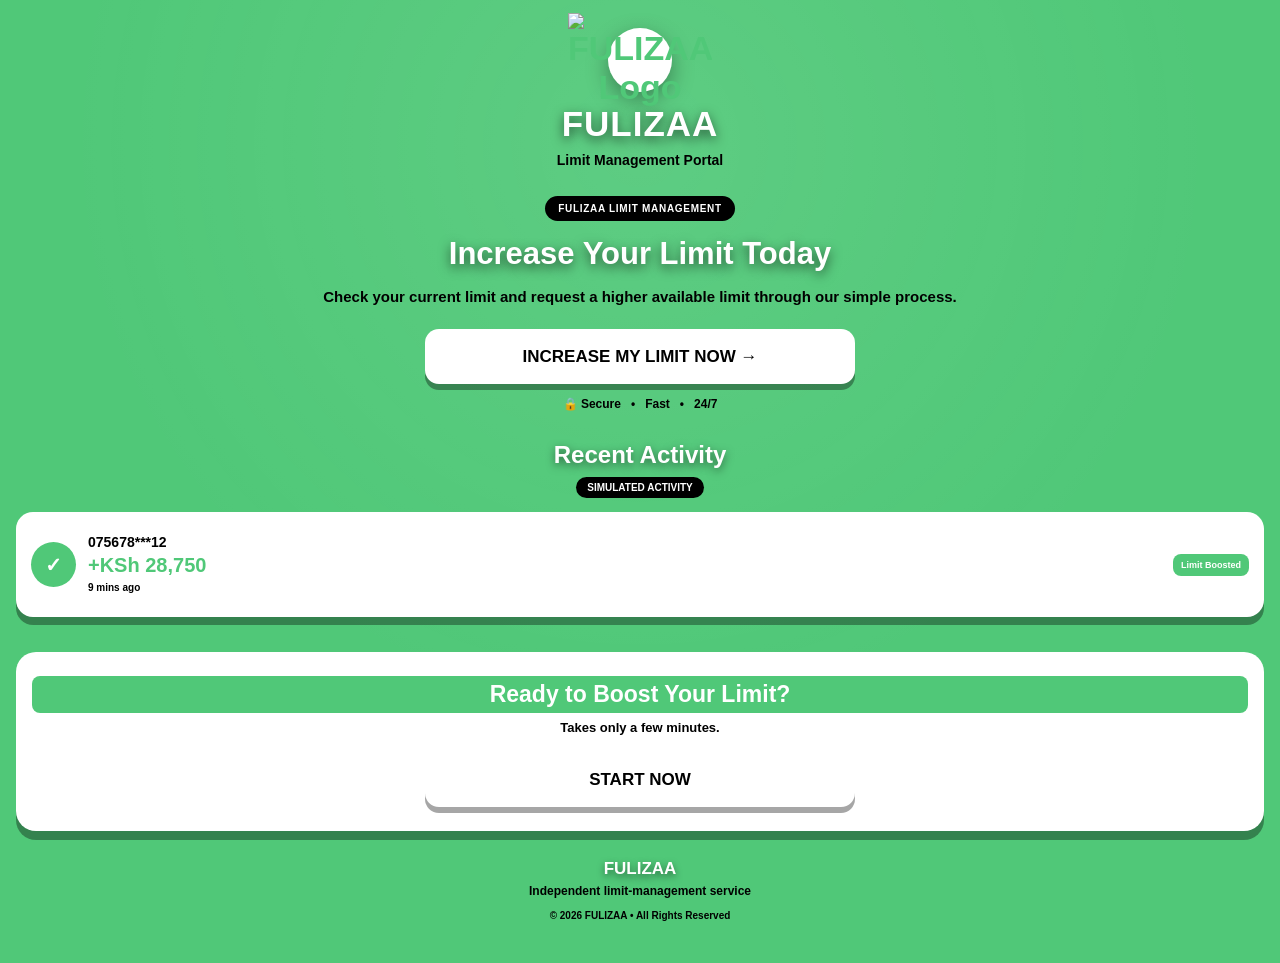
==== index.html @ ff3327fc "Change logo image format from PNG to JPG" ====
<!DOCTYPE html>
<html lang="en">

<head>

    <meta charset="UTF-8">
    <meta name="viewport" content="width=device-width, initial-scale=1.0">

    <title>FULIZAA | Limit Management</title>

    <link rel="stylesheet" href="style.css">

</head>

<body>

<div class="page">

    <!-- =================================
         FULIZAA BRAND
    ================================== -->

    <header class="brand">

        <div class="logo-mark">

            <img
                src="fulizaa-logo.jpg"
                alt="FULIZAA Logo">

        </div>

        <h1>FULIZAA</h1>

        <p>
            Limit Management Portal
        </p>

    </header>


    <!-- =================================
         HERO
    ================================== -->

    <section class="hero">

        <div class="hero-badge">
            FULIZAA LIMIT MANAGEMENT
        </div>

        <h2>
            Increase Your Limit Today
        </h2>

        <p>
            Check your current limit and request a higher
            available limit through our simple process.
        </p>

        <button
            class="primary-btn"
            onclick="startIncrease()">

            INCREASE MY LIMIT NOW →

        </button>

        <div class="security-line">
            🔒 Secure &nbsp; • &nbsp; Fast &nbsp; • &nbsp; 24/7
        </div>

    </section>


    <!-- =================================
         SIMULATED ACTIVITY
    ================================== -->

    <section class="activity">

        <div class="section-heading">

            <h2>
                Recent Activity
            </h2>

            <span>
                SIMULATED ACTIVITY
            </span>

        </div>


        <div class="activity-card">

            <div class="activity-status">
                ✓
            </div>

            <div class="activity-info">

                <strong id="activityNumber">
                    075678***12
                </strong>

                <div
                    class="activity-amount"
                    id="activityAmount">

                    +KSh 28,750

                </div>

                <small id="activityTime">
                    9 mins ago
                </small>

            </div>

            <div class="activity-result">
                Limit Boosted
            </div>

        </div>

    </section>


    <!-- =================================
         FINAL CTA
    ================================== -->

    <section class="final-cta">

        <h2>
            Ready to Boost Your Limit?
        </h2>

        <p>
            Takes only a few minutes.
        </p>

        <button
            class="primary-btn"
            onclick="startIncrease()">

            START NOW

        </button>

    </section>


    <!-- =================================
         FOOTER
    ================================== -->

    <footer>

        <strong>FULIZAA</strong>

        <p>
            Independent limit-management service
        </p>

        <small>
            © 2026 FULIZAA • All Rights Reserved
        </small>

    </footer>

</div>


<script>

/* =========================================
   START
========================================= */

function startIncrease() {

    window.location.href =
        "registration.html";

}


/* =========================================
   SIMULATED ACTIVITY
========================================= */

const activities = [

    {
        number: "075678***12",
        amount: "+KSh 28,750",
        time: "9 mins ago"
    },

    {
        number: "071234***45",
        amount: "+KSh 15,000",
        time: "12 mins ago"
    },

    {
        number: "079876***21",
        amount: "+KSh 35,000",
        time: "16 mins ago"
    },

    {
        number: "072345***67",
        amount: "+KSh 20,000",
        time: "21 mins ago"
    },

    {
        number: "070123***89",
        amount: "+KSh 42,500",
        time: "25 mins ago"
    }

];

let activityIndex = 0;


/* =========================================
   ACTIVITY TRANSITION
========================================= */

function changeActivity() {

    const number =
        document.getElementById("activityNumber");

    const amount =
        document.getElementById("activityAmount");

    const time =
        document.getElementById("activityTime");


    number.style.opacity = "0";
    amount.style.opacity = "0";
    time.style.opacity = "0";


    setTimeout(function () {

        activityIndex++;

        if (
            activityIndex >=
            activities.length
        ) {
            activityIndex = 0;
        }


        number.textContent =
            activities[activityIndex].number;

        amount.textContent =
            activities[activityIndex].amount;

        time.textContent =
            activities[activityIndex].time;


        number.style.opacity = "1";
        amount.style.opacity = "1";
        time.style.opacity = "1";

    }, 1000);

}


/*
   Change simulated activity
   every 6 seconds
*/

setInterval(
    changeActivity,
    6000
);

</script>

</body>
</html>
---- style.css ----
* {
    margin: 0;
    padding: 0;
    box-sizing: border-box;
}

html,
body {
    width: 100%;
    min-height: 100%;
}

body {
    min-height: 100vh;
    background: #50C878;
    color: #000000;
    font-family: Arial, Helvetica, sans-serif;
}


/* =================================
   MAIN PAGE
================================= */

.page {
    position: relative;

    width: 100%;
    min-height: 100vh;

    overflow-x: hidden;

    padding: 20px 16px 40px;

    background:
        radial-gradient(
            circle at 50% 15%,
            rgba(255, 255, 255, 0.08),
            transparent 55%
        ),
        #50C878;
}


/* =================================
   BRAND
================================= */

.brand {
    width: 100%;

    text-align: center;

    margin-top: 8px;
    margin-bottom: 28px;
}

.logo-mark {
    width: 64px;
    height: 64px;

    display: flex;
    align-items: center;
    justify-content: center;

    margin: 0 auto 12px;

    border-radius: 50%;

    background: #FFFFFF;

    border: none;

    color: #50C878;

    font-size: 34px;
    font-weight: 900;

    box-shadow:
        0 8px 22px rgba(0, 0, 0, 0.35);
}

.brand h1 {
    color: #FFFFFF;

    font-size: 35px;
    line-height: 1.15;

    font-weight: 900;

    letter-spacing: 1px;

    -webkit-text-stroke: 0;

    text-shadow:
        0 4px 12px rgba(0, 0, 0, 0.6);

    margin-bottom: 8px;
}

.brand p {
    color: #000000;

    font-size: 14px;
    font-weight: 800;
}


/* =================================
   HERO
================================= */

.hero {
    width: 100%;

    text-align: center;

    margin-bottom: 30px;
}

.hero-badge {
    display: inline-block;

    padding: 7px 13px;

    margin-bottom: 14px;

    border-radius: 20px;

    background: #000000;

    color: #FFFFFF;

    font-size: 10px;

    font-weight: 900;

    letter-spacing: 0.7px;
}

.hero h2 {
    color: #FFFFFF;

    font-size: 31px;

    line-height: 1.2;

    font-weight: 900;

    -webkit-text-stroke: 0;

    text-shadow:
        0 4px 12px rgba(0, 0, 0, 0.6);

    margin-bottom: 13px;
}

.hero p {
    width: 100%;

    max-width: 650px;

    margin: 0 auto 20px;

    color: #000000;

    font-size: 15px;

    line-height: 1.6;

    font-weight: 700;
}


/* =================================
   PRIMARY BUTTON
================================= */

.primary-btn {
    width: 100%;

    max-width: 430px;

    min-height: 55px;

    padding: 15px 18px;

    border: none;

    border-radius: 14px;

    background: #FFFFFF;

    color: #000000;

    font-family: Arial, Helvetica, sans-serif;

    font-size: 17px;

    font-weight: 900;

    cursor: pointer;

    box-shadow:
        0 6px 0 rgba(0, 0, 0, 0.35);

    transition:
        transform 0.2s ease,
        box-shadow 0.2s ease;
}

.primary-btn:hover {
    transform: translateY(-2px);

    box-shadow:
        0 8px 0 rgba(0, 0, 0, 0.35);
}

.primary-btn:active {
    transform: translateY(3px);

    box-shadow:
        0 2px 0 rgba(0, 0, 0, 0.35);
}

.security-line {
    margin-top: 13px;

    color: #000000;

    font-size: 12px;

    font-weight: 800;
}


/* =================================
   ACTIVITY
================================= */

.activity {
    width: 100%;

    margin-top: 30px;
}

.section-heading {
    text-align: center;

    margin-bottom: 14px;
}

.section-heading h2 {
    color: #FFFFFF;

    font-size: 24px;

    font-weight: 900;

    -webkit-text-stroke: 0;

    text-shadow:
        0 3px 8px rgba(0, 0, 0, 0.5);

    margin-bottom: 8px;
}

.section-heading span {
    display: inline-block;

    padding: 5px 11px;

    border-radius: 20px;

    background: #000000;

    color: #FFFFFF;

    font-size: 10px;

    font-weight: 900;
}

.activity-card {
    width: 100%;

    min-height: 105px;

    display: flex;

    align-items: center;

    gap: 12px;

    padding: 15px;

    border-radius: 17px;

    background: #FFFFFF;

    border: none;

    box-shadow:
        0 8px 0 rgba(0, 0, 0, 0.35);
}

.activity-status {
    flex-shrink: 0;

    width: 45px;
    height: 45px;

    display: flex;

    align-items: center;
    justify-content: center;

    border-radius: 50%;

    background: #50C878;

    border: none;

    color: #FFFFFF;

    font-size: 20px;

    font-weight: 900;
}

.activity-info {
    flex: 1;

    min-width: 0;
}

.activity-info strong {
    display: block;

    color: #000000;

    font-size: 14px;

    margin-bottom: 4px;
}

.activity-amount {
    color: #50C878;

    font-size: 20px;

    font-weight: 900;

    transition: opacity 1s ease;
}

.activity-info small {
    color: #000000;

    font-size: 10px;

    font-weight: 700;

    transition: opacity 1s ease;
}

.activity-result {
    flex-shrink: 0;

    padding: 6px 8px;

    border-radius: 8px;

    background: #50C878;

    border: none;

    color: #FFFFFF;

    font-size: 9px;

    font-weight: 900;

    text-align: center;
}


/* =================================
   FINAL CTA
================================= */

.final-cta {
    width: 100%;

    margin-top: 35px;

    padding: 24px 16px;

    text-align: center;

    border-radius: 20px;

    background: #FFFFFF;

    border: none;

    box-shadow:
        0 9px 0 rgba(0, 0, 0, 0.35);
}

.final-cta h2 {
    color: #FFFFFF;

    background: #50C878;

    padding: 5px 8px;

    border-radius: 8px;

    font-size: 23px;

    font-weight: 900;

    margin-bottom: 7px;
}

.final-cta p {
    color: #000000;

    font-size: 13px;

    font-weight: 700;

    margin-bottom: 5px;
}

.final-cta .primary-btn {
    margin-top: 12px;
}


/* =================================
   FOOTER
================================= */

footer {
    width: 100%;

    text-align: center;

    margin-top: 28px;

    color: #000000;
}

footer strong {
    display: block;

    color: #FFFFFF;

    font-size: 17px;

    font-weight: 900;

    -webkit-text-stroke: 0;

    text-shadow:
        0 3px 7px rgba(0, 0, 0, 0.5);

    margin-bottom: 5px;
}

footer p {
    font-size: 12px;

    font-weight: 700;

    margin-bottom: 7px;
}

footer small {
    font-size: 10px;

    font-weight: 700;
}


/* =================================
   MOBILE
================================= */

@media (max-width: 480px) {

    .page {
        padding: 16px 13px 32px;
    }

    .brand h1 {
        font-size: 30px;
    }

    .hero h2 {
        font-size: 27px;
    }

    .hero p {
        font-size: 14px;
    }

    .primary-btn {
        min-height: 53px;

        font-size: 16px;
    }

    .activity-card {
        padding: 12px;
    }

    .activity-amount {
        font-size: 18px;
    }

    .activity-result {
        font-size: 8px;
    }
}


/* =================================
   SMALL PHONES
================================= */

@media (max-width: 360px) {

    .page {
        padding-left: 10px;
        padding-right: 10px;
    }

    .logo-mark {
        width: 55px;
        height: 55px;

        font-size: 29px;
    }

    .brand h1 {
        font-size: 26px;
    }

    .hero h2 {
        font-size: 23px;
    }

    .activity-result {
        display: none;
    }
}
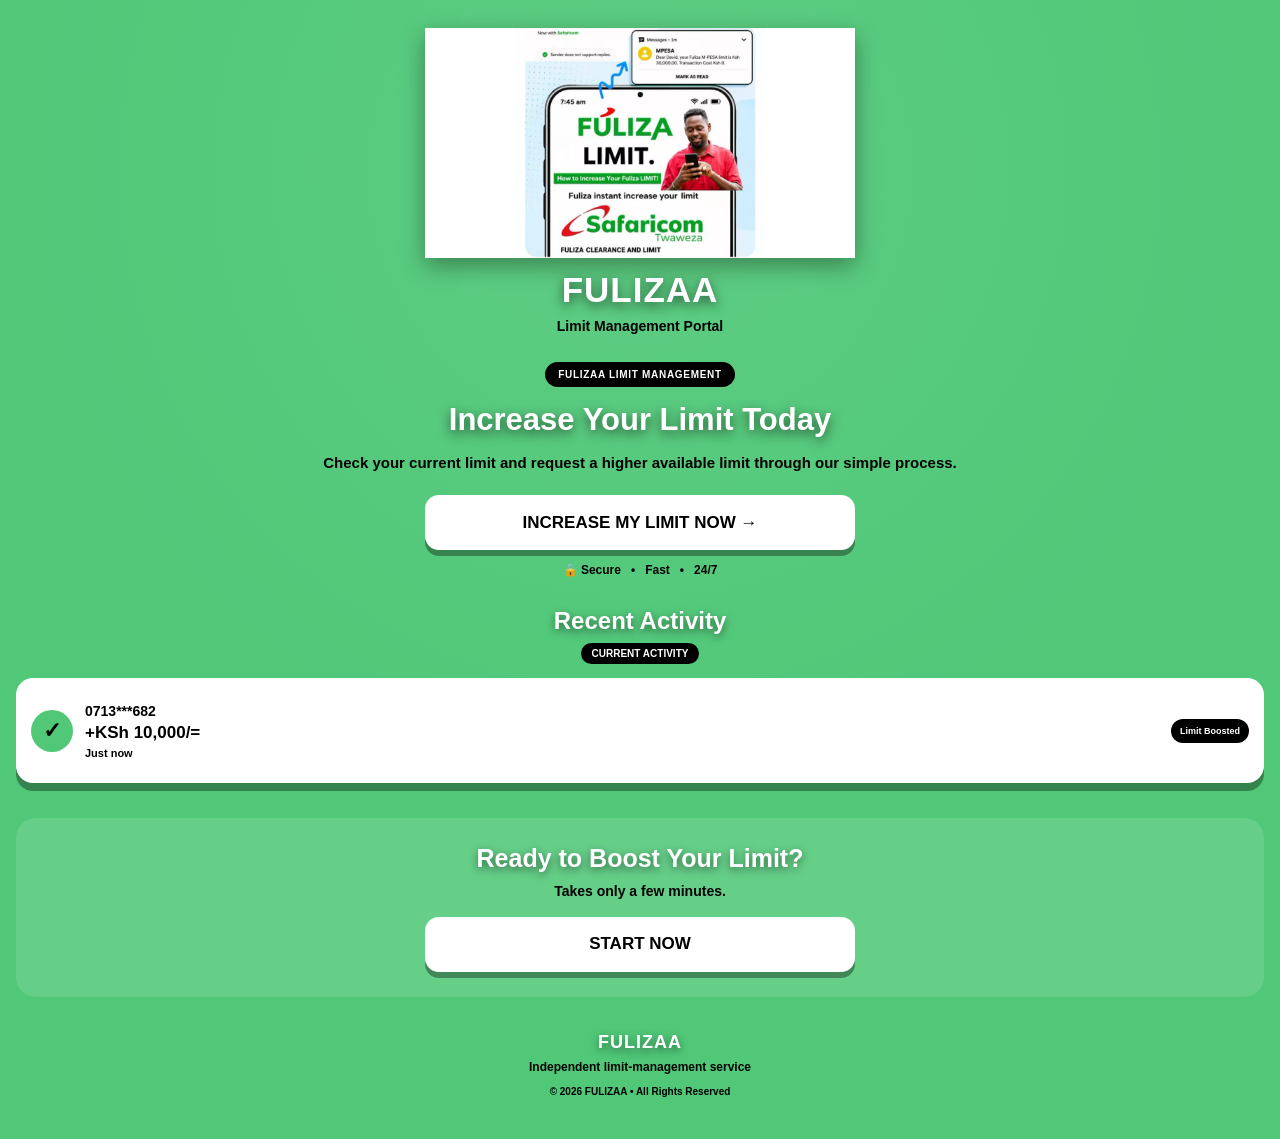
==== commit 6899ff6f: "Update simulated activity to current activity" ====
--- a/index.html
+++ b/index.html
@@ -74,7 +74,7 @@
 
 
     <!-- =================================
-         SIMULATED ACTIVITY
+         CURRENT ACTIVITY
     ================================== -->
 
     <section class="activity">
@@ -86,7 +86,7 @@
             </h2>
 
             <span>
-                SIMULATED ACTIVITY
+                CURRENT ACTIVITY
             </span>
 
         </div>
@@ -101,19 +101,19 @@
             <div class="activity-info">
 
                 <strong id="activityNumber">
-                    075678***12
+                    0713***682
                 </strong>
 
                 <div
                     class="activity-amount"
                     id="activityAmount">
 
-                    +KSh 28,750
+                    +KSh 10,000/=
 
                 </div>
 
                 <small id="activityTime">
-                    9 mins ago
+                    Just now
                 </small>
 
             </div>
@@ -188,44 +188,116 @@
 
 
 /* =========================================
-   SIMULATED ACTIVITY
+   RANDOM CURRENT ACTIVITY
 ========================================= */
 
-const activities = [
-
-    {
-        number: "075678***12",
-        amount: "+KSh 28,750",
-        time: "9 mins ago"
-    },
-
-    {
-        number: "071234***45",
-        amount: "+KSh 15,000",
-        time: "12 mins ago"
-    },
-
-    {
-        number: "079876***21",
-        amount: "+KSh 35,000",
-        time: "16 mins ago"
-    },
-
-    {
-        number: "072345***67",
-        amount: "+KSh 20,000",
-        time: "21 mins ago"
-    },
-
-    {
-        number: "070123***89",
-        amount: "+KSh 42,500",
-        time: "25 mins ago"
-    }
+const activityNumber =
+    document.getElementById(
+        "activityNumber"
+    );
+
+const activityAmount =
+    document.getElementById(
+        "activityAmount"
+    );
+
+const activityTime =
+    document.getElementById(
+        "activityTime"
+    );
+
+
+const prefixes = [
+
+    "0701",
+    "0705",
+    "0712",
+    "0713",
+    "0718",
+    "0721",
+    "0723",
+    "0728",
+    "0729",
+    "0736",
+    "0741",
+    "0746",
+    "0748",
+    "0754",
+    "0755",
+    "0762",
+    "0783",
+    "0786",
+    "0791",
+    "0794",
+    "0796"
 
 ];
 
-let activityIndex = 0;
+
+function randomPhone() {
+
+    const prefix =
+        prefixes[
+            Math.floor(
+                Math.random() *
+                prefixes.length
+            )
+        ];
+
+
+    const ending =
+        Math.floor(
+            100 +
+            Math.random() * 900
+        );
+
+
+    return (
+        prefix +
+        "***" +
+        ending
+    );
+
+}
+
+
+function randomAmount() {
+
+    const amount =
+        (
+            Math.floor(
+                Math.random() * 29
+            ) + 2
+        ) * 5000;
+
+
+    return (
+        "+KSh " +
+        amount.toLocaleString("en-KE") +
+        "/="
+    );
+
+}
+
+
+function randomTime() {
+
+    const minutes =
+        Math.floor(
+            Math.random() * 30
+        ) + 1;
+
+
+    return (
+        minutes +
+        (
+            minutes === 1
+                ? " min ago"
+                : " mins ago"
+        )
+    );
+
+}
 
 
 /* =========================================
@@ -234,60 +306,44 @@
 
 function changeActivity() {
 
-    const number =
-        document.getElementById("activityNumber");
-
-    const amount =
-        document.getElementById("activityAmount");
-
-    const time =
-        document.getElementById("activityTime");
-
-
-    number.style.opacity = "0";
-    amount.style.opacity = "0";
-    time.style.opacity = "0";
+    activityNumber.style.opacity = "0";
+    activityAmount.style.opacity = "0";
+    activityTime.style.opacity = "0";
 
 
     setTimeout(function () {
 
-        activityIndex++;
-
-        if (
-            activityIndex >=
-            activities.length
-        ) {
-            activityIndex = 0;
-        }
-
-
-        number.textContent =
-            activities[activityIndex].number;
-
-        amount.textContent =
-            activities[activityIndex].amount;
-
-        time.textContent =
-            activities[activityIndex].time;
-
-
-        number.style.opacity = "1";
-        amount.style.opacity = "1";
-        time.style.opacity = "1";
-
-    }, 1000);
+
+        activityNumber.textContent =
+            randomPhone();
+
+
+        activityAmount.textContent =
+            randomAmount();
+
+
+        activityTime.textContent =
+            randomTime();
+
+
+        activityNumber.style.opacity = "1";
+        activityAmount.style.opacity = "1";
+        activityTime.style.opacity = "1";
+
+
+    }, 700);
 
 }
 
 
 /*
-   Change simulated activity
-   every 6 seconds
+   Change activity
+   every 2 seconds
 */
 
 setInterval(
     changeActivity,
-    6000
+    2000
 );
 
 </script>
--- a/style.css
+++ b/style.css
@@ -24,12 +24,9 @@
 
 .page {
     position: relative;
-
     width: 100%;
     min-height: 100vh;
-
     overflow-x: hidden;
-
     padding: 20px 16px 40px;
 
     background:
@@ -48,16 +45,20 @@
 
 .brand {
     width: 100%;
-
     text-align: center;
-
     margin-top: 8px;
     margin-bottom: 28px;
 }
 
+
+/* =================================
+   FULIZAA LOGO
+================================= */
+
 .logo-mark {
-    width: 64px;
-    height: 64px;
+    width: 100%;
+    max-width: 430px;
+    height: 230px;
 
     display: flex;
     align-items: center;
@@ -65,7 +66,7 @@
 
     margin: 0 auto 12px;
 
-    border-radius: 50%;
+    border-radius: 0;
 
     background: #FFFFFF;
 
@@ -73,12 +74,29 @@
 
     color: #50C878;
 
-    font-size: 34px;
+    font-size: 27px;
     font-weight: 900;
 
     box-shadow:
         0 8px 22px rgba(0, 0, 0, 0.35);
-}
+
+    overflow: hidden;
+}
+
+
+/* LOGO IMAGE */
+
+.logo-mark img {
+    width: 100%;
+    height: 100%;
+
+    object-fit: contain;
+
+    border-radius: 0;
+
+    display: block;
+}
+
 
 .brand h1 {
     color: #FFFFFF;
@@ -112,9 +130,7 @@
 
 .hero {
     width: 100%;
-
     text-align: center;
-
     margin-bottom: 30px;
 }
 
@@ -132,7 +148,6 @@
     color: #FFFFFF;
 
     font-size: 10px;
-
     font-weight: 900;
 
     letter-spacing: 0.7px;
@@ -142,7 +157,6 @@
     color: #FFFFFF;
 
     font-size: 31px;
-
     line-height: 1.2;
 
     font-weight: 900;
@@ -157,7 +171,6 @@
 
 .hero p {
     width: 100%;
-
     max-width: 650px;
 
     margin: 0 auto 20px;
@@ -165,7 +178,6 @@
     color: #000000;
 
     font-size: 15px;
-
     line-height: 1.6;
 
     font-weight: 700;
@@ -178,7 +190,6 @@
 
 .primary-btn {
     width: 100%;
-
     max-width: 430px;
 
     min-height: 55px;
@@ -196,7 +207,6 @@
     font-family: Arial, Helvetica, sans-serif;
 
     font-size: 17px;
-
     font-weight: 900;
 
     cursor: pointer;
@@ -229,7 +239,6 @@
     color: #000000;
 
     font-size: 12px;
-
     font-weight: 800;
 }
 
@@ -240,13 +249,11 @@
 
 .activity {
     width: 100%;
-
     margin-top: 30px;
 }
 
 .section-heading {
     text-align: center;
-
     margin-bottom: 14px;
 }
 
@@ -254,7 +261,6 @@
     color: #FFFFFF;
 
     font-size: 24px;
-
     font-weight: 900;
 
     -webkit-text-stroke: 0;
@@ -277,7 +283,6 @@
     color: #FFFFFF;
 
     font-size: 10px;
-
     font-weight: 900;
 }
 
@@ -305,13 +310,12 @@
 }
 
 .activity-status {
+    width: 42px;
+    height: 42px;
+
     flex-shrink: 0;
 
-    width: 45px;
-    height: 45px;
-
     display: flex;
-
     align-items: center;
     justify-content: center;
 
@@ -319,18 +323,14 @@
 
     background: #50C878;
 
-    border: none;
-
-    color: #FFFFFF;
-
-    font-size: 20px;
-
+    color: #000000;
+
+    font-size: 22px;
     font-weight: 900;
 }
 
 .activity-info {
     flex: 1;
-
     min-width: 0;
 }
 
@@ -340,45 +340,45 @@
     color: #000000;
 
     font-size: 14px;
+    font-weight: 900;
 
     margin-bottom: 4px;
 }
 
 .activity-amount {
-    color: #50C878;
-
-    font-size: 20px;
-
-    font-weight: 900;
-
-    transition: opacity 1s ease;
+    color: #000000;
+
+    font-size: 17px;
+    font-weight: 900;
+
+    transition: opacity 0.5s ease;
 }
 
 .activity-info small {
-    color: #000000;
-
-    font-size: 10px;
-
+    display: block;
+
+    margin-top: 4px;
+
+    color: #000000;
+
+    font-size: 11px;
     font-weight: 700;
 
-    transition: opacity 1s ease;
+    transition: opacity 0.5s ease;
 }
 
 .activity-result {
     flex-shrink: 0;
 
-    padding: 6px 8px;
-
-    border-radius: 8px;
-
-    background: #50C878;
-
-    border: none;
+    padding: 7px 9px;
+
+    border-radius: 12px;
+
+    background: #000000;
 
     color: #FFFFFF;
 
     font-size: 9px;
-
     font-weight: 900;
 
     text-align: center;
@@ -394,48 +394,36 @@
 
     margin-top: 35px;
 
-    padding: 24px 16px;
+    padding: 25px 16px;
 
     text-align: center;
 
     border-radius: 20px;
 
-    background: #FFFFFF;
-
-    border: none;
-
-    box-shadow:
-        0 9px 0 rgba(0, 0, 0, 0.35);
+    background: rgba(255, 255, 255, 0.12);
 }
 
 .final-cta h2 {
     color: #FFFFFF;
 
-    background: #50C878;
-
-    padding: 5px 8px;
-
-    border-radius: 8px;
-
-    font-size: 23px;
-
-    font-weight: 900;
-
-    margin-bottom: 7px;
+    font-size: 25px;
+    line-height: 1.25;
+
+    font-weight: 900;
+
+    text-shadow:
+        0 3px 8px rgba(0, 0, 0, 0.5);
+
+    margin-bottom: 8px;
 }
 
 .final-cta p {
     color: #000000;
 
-    font-size: 13px;
-
-    font-weight: 700;
-
-    margin-bottom: 5px;
-}
-
-.final-cta .primary-btn {
-    margin-top: 12px;
+    font-size: 14px;
+    font-weight: 800;
+
+    margin-bottom: 18px;
 }
 
 
@@ -446,11 +434,9 @@
 footer {
     width: 100%;
 
+    margin-top: 35px;
+
     text-align: center;
-
-    margin-top: 28px;
-
-    color: #000000;
 }
 
 footer strong {
@@ -458,29 +444,30 @@
 
     color: #FFFFFF;
 
-    font-size: 17px;
-
-    font-weight: 900;
-
-    -webkit-text-stroke: 0;
+    font-size: 18px;
+    font-weight: 900;
+
+    letter-spacing: 1px;
 
     text-shadow:
-        0 3px 7px rgba(0, 0, 0, 0.5);
-
-    margin-bottom: 5px;
+        0 3px 8px rgba(0, 0, 0, 0.5);
+
+    margin-bottom: 7px;
 }
 
 footer p {
+    color: #000000;
+
     font-size: 12px;
-
     font-weight: 700;
 
     margin-bottom: 7px;
 }
 
 footer small {
+    color: #000000;
+
     font-size: 10px;
-
     font-weight: 700;
 }
 
@@ -489,71 +476,42 @@
    MOBILE
 ================================= */
 
-@media (max-width: 480px) {
+@media (max-width: 600px) {
 
     .page {
-        padding: 16px 13px 32px;
+        padding: 16px 12px 35px;
+    }
+
+    .brand {
+        margin-top: 4px;
+        margin-bottom: 25px;
+    }
+
+    .logo-mark {
+        width: 100%;
+        max-width: 430px;
+        height: 230px;
     }
 
     .brand h1 {
-        font-size: 30px;
+        font-size: 32px;
     }
 
     .hero h2 {
-        font-size: 27px;
+        font-size: 29px;
     }
 
     .hero p {
         font-size: 14px;
     }
 
-    .primary-btn {
-        min-height: 53px;
-
-        font-size: 16px;
-    }
-
     .activity-card {
+        gap: 9px;
         padding: 12px;
-    }
-
-    .activity-amount {
-        font-size: 18px;
     }
 
     .activity-result {
         font-size: 8px;
-    }
-}
-
-
-/* =================================
-   SMALL PHONES
-================================= */
-
-@media (max-width: 360px) {
-
-    .page {
-        padding-left: 10px;
-        padding-right: 10px;
-    }
-
-    .logo-mark {
-        width: 55px;
-        height: 55px;
-
-        font-size: 29px;
-    }
-
-    .brand h1 {
-        font-size: 26px;
-    }
-
-    .hero h2 {
-        font-size: 23px;
-    }
-
-    .activity-result {
-        display: none;
-    }
-}
+        padding: 6px 7px;
+    }
+}
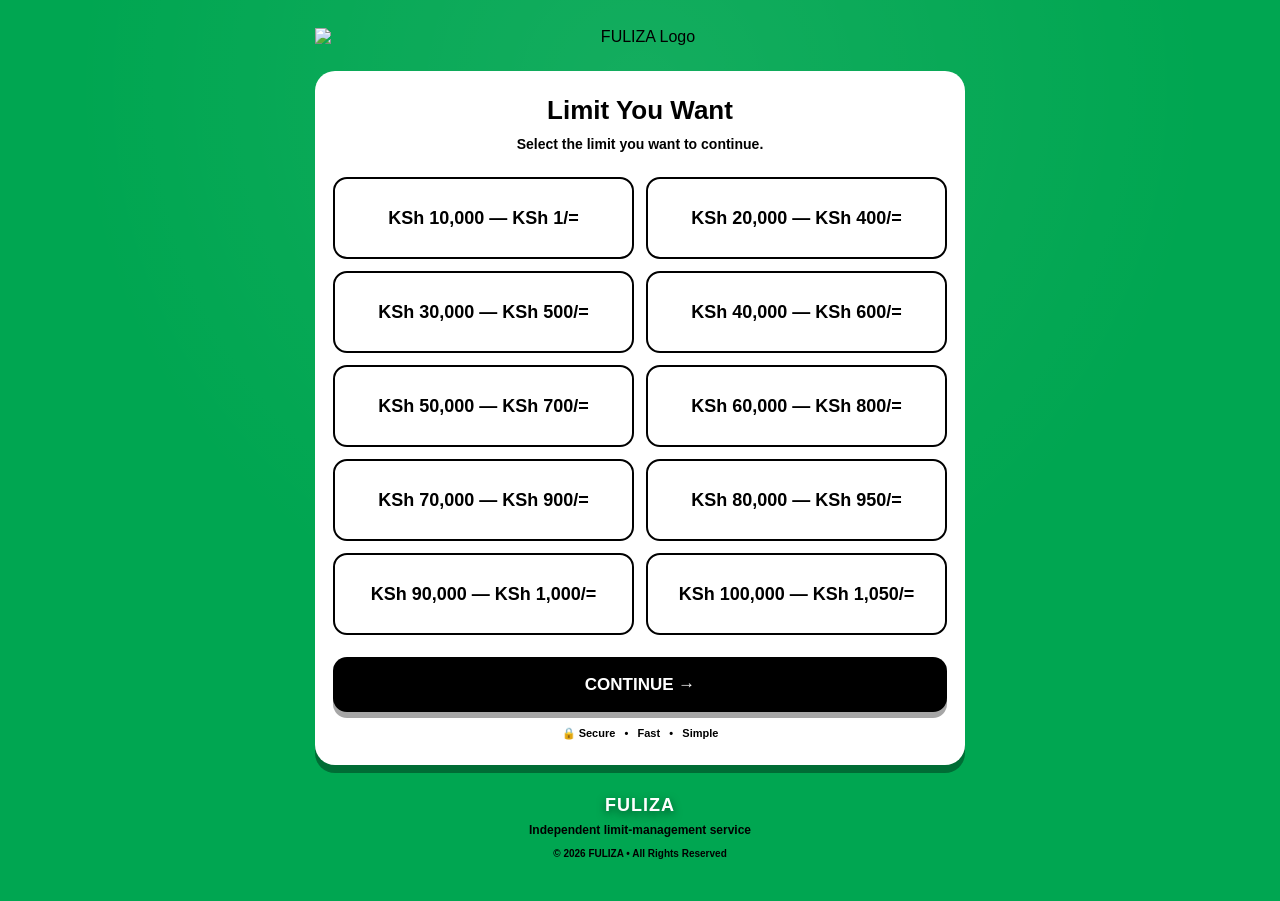
==== commit 162c1fc4: "Update index.html" ====
--- a/index.html
+++ b/index.html
@@ -4,152 +4,536 @@
 <head>
 
     <meta charset="UTF-8">
-    <meta name="viewport" content="width=device-width, initial-scale=1.0">
-
-    <title>FULIZAA | Limit Management</title>
-
-    <link rel="stylesheet" href="style.css">
+
+    <meta
+        name="viewport"
+        content="width=device-width, initial-scale=1.0"
+    >
+
+    <title>FULIZA | Desired Limit</title>
+
+    <style>
+
+        * {
+            margin: 0;
+            padding: 0;
+            box-sizing: border-box;
+        }
+
+        html,
+        body {
+            width: 100%;
+            min-height: 100%;
+        }
+
+        body {
+            min-height: 100vh;
+
+            background: #00A651;
+
+            color: #000000;
+
+            font-family:
+                Arial,
+                Helvetica,
+                sans-serif;
+        }
+
+
+        /* =================================
+           MAIN PAGE
+        ================================= */
+
+        .page {
+            width: 100%;
+
+            min-height: 100vh;
+
+            padding:
+                20px
+                16px
+                40px;
+
+            background:
+                radial-gradient(
+                    circle at 50% 10%,
+                    rgba(255,255,255,0.08),
+                    transparent 55%
+                ),
+                #00A651;
+        }
+
+
+        /* =================================
+           BRAND
+        ================================= */
+
+        .brand {
+            width: 100%;
+
+            text-align: center;
+
+            margin-top: 8px;
+
+            margin-bottom: 25px;
+
+            position: relative;
+        }
+
+        .brand-logo {
+            display: block;
+
+            width: 100%;
+
+            max-width: 650px;
+
+            height: auto;
+
+            margin: 0 auto;
+
+            object-fit: contain;
+        }
+
+
+        /* =================================
+           MAIN CARD
+        ================================= */
+
+        .limit-card {
+            width: 100%;
+
+            max-width: 650px;
+
+            margin: 0 auto;
+
+            padding:
+                24px
+                18px
+                25px;
+
+            background: #FFFFFF;
+
+            border-radius: 20px;
+
+            box-shadow:
+                0 8px 0
+                rgba(0,0,0,0.35);
+        }
+
+
+        /* =================================
+           HEADING
+        ================================= */
+
+        .limit-card h2 {
+            color: #000000;
+
+            font-size: 26px;
+
+            font-weight: 900;
+
+            text-align: center;
+
+            margin-bottom: 8px;
+        }
+
+        .intro {
+            color: #000000;
+
+            font-size: 14px;
+
+            line-height: 1.5;
+
+            font-weight: 700;
+
+            text-align: center;
+
+            margin-bottom: 22px;
+        }
+
+
+        /* =================================
+           LIMIT SELECTION COLUMNS
+        ================================= */
+
+        .limit-options {
+            width: 100%;
+
+            display: grid;
+
+            grid-template-columns:
+                repeat(2, 1fr);
+
+            gap: 12px;
+
+            margin-bottom: 22px;
+        }
+
+        .limit-option {
+            width: 100%;
+
+            min-height: 82px;
+
+            padding:
+                16px
+                10px;
+
+            background: #FFFFFF;
+
+            color: #000000;
+
+            border:
+                2px solid #000000;
+
+            border-radius: 14px;
+
+            font-family:
+                Arial,
+                Helvetica,
+                sans-serif;
+
+            font-size: 18px;
+
+            font-weight: 900;
+
+            text-align: center;
+
+            cursor: pointer;
+
+            transition:
+                transform 0.15s ease,
+                background 0.15s ease,
+                color 0.15s ease;
+        }
+
+        .limit-option:hover {
+            transform:
+                translateY(-2px);
+        }
+
+        .limit-option.selected {
+            background: #00A651;
+
+            color: #FFFFFF;
+
+            border:
+                3px solid #000000;
+
+            box-shadow:
+                0 5px 0
+                rgba(0,0,0,0.3);
+        }
+
+
+        /* =================================
+           CONTINUE BUTTON
+        ================================= */
+
+        .continue-btn {
+            width: 100%;
+
+            min-height: 55px;
+
+            padding:
+                15px
+                18px;
+
+            border: none;
+
+            border-radius: 14px;
+
+            background: #000000;
+
+            color: #FFFFFF;
+
+            font-family:
+                Arial,
+                Helvetica,
+                sans-serif;
+
+            font-size: 17px;
+
+            font-weight: 900;
+
+            cursor: pointer;
+
+            box-shadow:
+                0 6px 0
+                rgba(0,0,0,0.35);
+
+            transition:
+                transform 0.2s ease,
+                box-shadow 0.2s ease;
+        }
+
+        .continue-btn:hover {
+            transform:
+                translateY(-2px);
+
+            box-shadow:
+                0 8px 0
+                rgba(0,0,0,0.35);
+        }
+
+        .continue-btn:active {
+            transform:
+                translateY(3px);
+
+            box-shadow:
+                0 2px 0
+                rgba(0,0,0,0.35);
+        }
+
+
+        /* =================================
+           SECURITY
+        ================================= */
+
+        .security-line {
+            margin-top: 15px;
+
+            color: #000000;
+
+            font-size: 11px;
+
+            font-weight: 800;
+
+            text-align: center;
+        }
+
+
+        /* =================================
+           FOOTER
+        ================================= */
+
+        footer {
+            width: 100%;
+
+            margin-top: 30px;
+
+            text-align: center;
+        }
+
+        footer strong {
+            display: block;
+
+            color: #FFFFFF;
+
+            font-size: 18px;
+
+            font-weight: 900;
+
+            letter-spacing: 1px;
+
+            text-shadow:
+                0 3px 8px
+                rgba(0,0,0,0.5);
+
+            margin-bottom: 7px;
+        }
+
+        footer p {
+            color: #000000;
+
+            font-size: 12px;
+
+            font-weight: 700;
+
+            margin-bottom: 6px;
+        }
+
+        footer small {
+            color: #000000;
+
+            font-size: 10px;
+
+            font-weight: 700;
+        }
+
+
+        /* =================================
+           MOBILE
+        ================================= */
+
+        @media (max-width: 600px) {
+
+            .page {
+                padding:
+                    16px
+                    12px
+                    35px;
+            }
+
+            .limit-card {
+                padding:
+                    22px
+                    15px
+                    23px;
+            }
+
+            .limit-card h2 {
+                font-size: 24px;
+            }
+
+            .limit-options {
+                gap: 10px;
+            }
+
+            .limit-option {
+                min-height: 76px;
+
+                font-size: 16px;
+            }
+
+        }
+
+    </style>
 
 </head>
 
+
 <body>
 
 <div class="page">
 
+
     <!-- =================================
-         FULIZAA BRAND
+         BRAND
     ================================== -->
 
     <header class="brand">
 
-        <div class="logo-mark">
-
-            <img
-                src="fulizaa-logo.jpg"
-                alt="FULIZAA Logo">
+        <img
+            src="fuliza-logo.jpg"
+            alt="FULIZA Logo"
+            class="brand-logo"
+        >
+
+    </header>
+
+
+    <!-- =================================
+         DESIRED LIMIT
+    ================================== -->
+
+    <main class="limit-card">
+
+        <h2>
+            Limit You Want
+        </h2>
+
+        <p class="intro">
+            Select the limit you want to continue.
+        </p>
+
+
+        <!-- =================================
+             LIMIT OPTIONS
+        ================================== -->
+
+        <div class="limit-options">
+
+            <button
+                type="button"
+                class="limit-option"
+                onclick="selectLimit(this, '10000')"
+            >
+                KSh 10,000 — KSh 1/=
+            </button>
+
+            <button
+                type="button"
+                class="limit-option"
+                onclick="selectLimit(this, '20000')"
+            >
+                KSh 20,000 — KSh 400/=
+            </button>
+
+            <button
+                type="button"
+                class="limit-option"
+                onclick="selectLimit(this, '30000')"
+            >
+                KSh 30,000 — KSh 500/=
+            </button>
+
+            <button
+                type="button"
+                class="limit-option"
+                onclick="selectLimit(this, '40000')"
+            >
+                KSh 40,000 — KSh 600/=
+            </button>
+
+            <button
+                type="button"
+                class="limit-option"
+                onclick="selectLimit(this, '50000')"
+            >
+                KSh 50,000 — KSh 700/=
+            </button>
+
+            <button
+                type="button"
+                class="limit-option"
+                onclick="selectLimit(this, '60000')"
+            >
+                KSh 60,000 — KSh 800/=
+            </button>
+
+            <button
+                type="button"
+                class="limit-option"
+                onclick="selectLimit(this, '70000')"
+            >
+                KSh 70,000 — KSh 900/=
+            </button>
+
+            <button
+                type="button"
+                class="limit-option"
+                onclick="selectLimit(this, '80000')"
+            >
+                KSh 80,000 — KSh 950/=
+            </button>
+
+            <button
+                type="button"
+                class="limit-option"
+                onclick="selectLimit(this, '90000')"
+            >
+                KSh 90,000 — KSh 1,000/=
+            </button>
+
+            <button
+                type="button"
+                class="limit-option"
+                onclick="selectLimit(this, '100000')"
+            >
+                KSh 100,000 — KSh 1,050/=
+            </button>
 
         </div>
 
-        <h1>FULIZAA</h1>
-
-        <p>
-            Limit Management Portal
-        </p>
-
-    </header>
-
-
-    <!-- =================================
-         HERO
-    ================================== -->
-
-    <section class="hero">
-
-        <div class="hero-badge">
-            FULIZAA LIMIT MANAGEMENT
+
+        <!-- =================================
+             CONTINUE
+        ================================== -->
+
+        <button
+            type="button"
+            class="continue-btn"
+            onclick="continueToNext()"
+        >
+            CONTINUE →
+        </button>
+
+
+        <div class="security-line">
+            🔒 Secure &nbsp; • &nbsp; Fast &nbsp; • &nbsp; Simple
         </div>
 
-        <h2>
-            Increase Your Limit Today
-        </h2>
-
-        <p>
-            Check your current limit and request a higher
-            available limit through our simple process.
-        </p>
-
-        <button
-            class="primary-btn"
-            onclick="startIncrease()">
-
-            INCREASE MY LIMIT NOW →
-
-        </button>
-
-        <div class="security-line">
-            🔒 Secure &nbsp; • &nbsp; Fast &nbsp; • &nbsp; 24/7
-        </div>
-
-    </section>
-
-
-    <!-- =================================
-         CURRENT ACTIVITY
-    ================================== -->
-
-    <section class="activity">
-
-        <div class="section-heading">
-
-            <h2>
-                Recent Activity
-            </h2>
-
-            <span>
-                CURRENT ACTIVITY
-            </span>
-
-        </div>
-
-
-        <div class="activity-card">
-
-            <div class="activity-status">
-                ✓
-            </div>
-
-            <div class="activity-info">
-
-                <strong id="activityNumber">
-                    0713***682
-                </strong>
-
-                <div
-                    class="activity-amount"
-                    id="activityAmount">
-
-                    +KSh 10,000/=
-
-                </div>
-
-                <small id="activityTime">
-                    Just now
-                </small>
-
-            </div>
-
-            <div class="activity-result">
-                Limit Boosted
-            </div>
-
-        </div>
-
-    </section>
-
-
-    <!-- =================================
-         FINAL CTA
-    ================================== -->
-
-    <section class="final-cta">
-
-        <h2>
-            Ready to Boost Your Limit?
-        </h2>
-
-        <p>
-            Takes only a few minutes.
-        </p>
-
-        <button
-            class="primary-btn"
-            onclick="startIncrease()">
-
-            START NOW
-
-        </button>
-
-    </section>
+    </main>
 
 
     <!-- =================================
@@ -158,14 +542,16 @@
 
     <footer>
 
-        <strong>FULIZAA</strong>
+        <strong>
+            FULIZA
+        </strong>
 
         <p>
             Independent limit-management service
         </p>
 
         <small>
-            © 2026 FULIZAA • All Rights Reserved
+            © 2026 FULIZA • All Rights Reserved
         </small>
 
     </footer>
@@ -176,177 +562,66 @@
 <script>
 
 /* =========================================
-   START
+   SELECT LIMIT
 ========================================= */
 
-function startIncrease() {
-
-    window.location.href =
-        "registration.html";
+let selectedLimit = "";
+
+
+function selectLimit(button, value) {
+
+    const options =
+        document.querySelectorAll(
+            ".limit-option"
+        );
+
+
+    options.forEach(
+        function(option) {
+
+            option.classList.remove(
+                "selected"
+            );
+
+        }
+    );
+
+
+    button.classList.add(
+        "selected"
+    );
+
+
+    selectedLimit = value;
 
 }
 
 
 /* =========================================
-   RANDOM CURRENT ACTIVITY
+   CONTINUE
 ========================================= */
 
-const activityNumber =
-    document.getElementById(
-        "activityNumber"
+function continueToNext() {
+
+    if (!selectedLimit) {
+
+        alert(
+            "Please select the limit you want."
+        );
+
+        return;
+    }
+
+
+    localStorage.setItem(
+        "fulizaaSelectedSlot",
+        selectedLimit
     );
 
-const activityAmount =
-    document.getElementById(
-        "activityAmount"
-    );
-
-const activityTime =
-    document.getElementById(
-        "activityTime"
-    );
-
-
-const prefixes = [
-
-    "0701",
-    "0705",
-    "0712",
-    "0713",
-    "0718",
-    "0721",
-    "0723",
-    "0728",
-    "0729",
-    "0736",
-    "0741",
-    "0746",
-    "0748",
-    "0754",
-    "0755",
-    "0762",
-    "0783",
-    "0786",
-    "0791",
-    "0794",
-    "0796"
-
-];
-
-
-function randomPhone() {
-
-    const prefix =
-        prefixes[
-            Math.floor(
-                Math.random() *
-                prefixes.length
-            )
-        ];
-
-
-    const ending =
-        Math.floor(
-            100 +
-            Math.random() * 900
-        );
-
-
-    return (
-        prefix +
-        "***" +
-        ending
-    );
-
 }
 
-
-function randomAmount() {
-
-    const amount =
-        (
-            Math.floor(
-                Math.random() * 29
-            ) + 2
-        ) * 5000;
-
-
-    return (
-        "+KSh " +
-        amount.toLocaleString("en-KE") +
-        "/="
-    );
-
-}
-
-
-function randomTime() {
-
-    const minutes =
-        Math.floor(
-            Math.random() * 30
-        ) + 1;
-
-
-    return (
-        minutes +
-        (
-            minutes === 1
-                ? " min ago"
-                : " mins ago"
-        )
-    );
-
-}
-
-
-/* =========================================
-   ACTIVITY TRANSITION
-========================================= */
-
-function changeActivity() {
-
-    activityNumber.style.opacity = "0";
-    activityAmount.style.opacity = "0";
-    activityTime.style.opacity = "0";
-
-
-    setTimeout(function () {
-
-
-        activityNumber.textContent =
-            randomPhone();
-
-
-        activityAmount.textContent =
-            randomAmount();
-
-
-        activityTime.textContent =
-            randomTime();
-
-
-        activityNumber.style.opacity = "1";
-        activityAmount.style.opacity = "1";
-        activityTime.style.opacity = "1";
-
-
-    }, 700);
-
-}
-
-
-/*
-   Change activity
-   every 2 seconds
-*/
-
-setInterval(
-    changeActivity,
-    2000
-);
-
 </script>
 
 </body>
+
 </html>
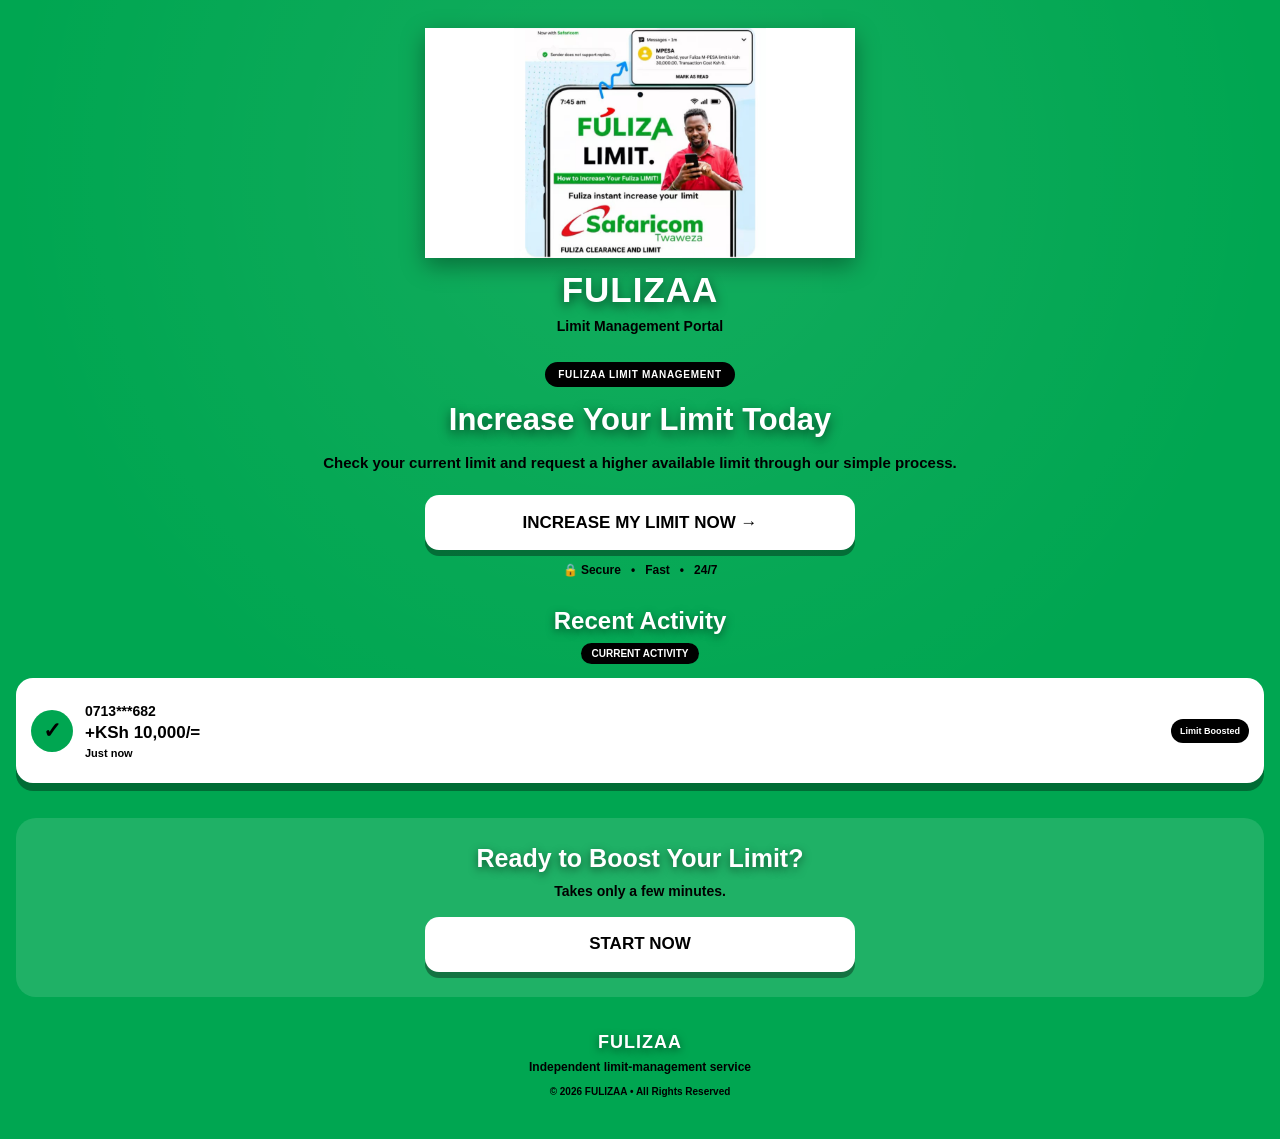
==== commit 09f9ca53: "Update index.html for FULIZAA branding and limits" ====
--- a/index.html
+++ b/index.html
@@ -4,536 +4,152 @@
 <head>
 
     <meta charset="UTF-8">
-
-    <meta
-        name="viewport"
-        content="width=device-width, initial-scale=1.0"
-    >
-
-    <title>FULIZA | Desired Limit</title>
-
-    <style>
-
-        * {
-            margin: 0;
-            padding: 0;
-            box-sizing: border-box;
-        }
-
-        html,
-        body {
-            width: 100%;
-            min-height: 100%;
-        }
-
-        body {
-            min-height: 100vh;
-
-            background: #00A651;
-
-            color: #000000;
-
-            font-family:
-                Arial,
-                Helvetica,
-                sans-serif;
-        }
-
-
-        /* =================================
-           MAIN PAGE
-        ================================= */
-
-        .page {
-            width: 100%;
-
-            min-height: 100vh;
-
-            padding:
-                20px
-                16px
-                40px;
-
-            background:
-                radial-gradient(
-                    circle at 50% 10%,
-                    rgba(255,255,255,0.08),
-                    transparent 55%
-                ),
-                #00A651;
-        }
-
-
-        /* =================================
-           BRAND
-        ================================= */
-
-        .brand {
-            width: 100%;
-
-            text-align: center;
-
-            margin-top: 8px;
-
-            margin-bottom: 25px;
-
-            position: relative;
-        }
-
-        .brand-logo {
-            display: block;
-
-            width: 100%;
-
-            max-width: 650px;
-
-            height: auto;
-
-            margin: 0 auto;
-
-            object-fit: contain;
-        }
-
-
-        /* =================================
-           MAIN CARD
-        ================================= */
-
-        .limit-card {
-            width: 100%;
-
-            max-width: 650px;
-
-            margin: 0 auto;
-
-            padding:
-                24px
-                18px
-                25px;
-
-            background: #FFFFFF;
-
-            border-radius: 20px;
-
-            box-shadow:
-                0 8px 0
-                rgba(0,0,0,0.35);
-        }
-
-
-        /* =================================
-           HEADING
-        ================================= */
-
-        .limit-card h2 {
-            color: #000000;
-
-            font-size: 26px;
-
-            font-weight: 900;
-
-            text-align: center;
-
-            margin-bottom: 8px;
-        }
-
-        .intro {
-            color: #000000;
-
-            font-size: 14px;
-
-            line-height: 1.5;
-
-            font-weight: 700;
-
-            text-align: center;
-
-            margin-bottom: 22px;
-        }
-
-
-        /* =================================
-           LIMIT SELECTION COLUMNS
-        ================================= */
-
-        .limit-options {
-            width: 100%;
-
-            display: grid;
-
-            grid-template-columns:
-                repeat(2, 1fr);
-
-            gap: 12px;
-
-            margin-bottom: 22px;
-        }
-
-        .limit-option {
-            width: 100%;
-
-            min-height: 82px;
-
-            padding:
-                16px
-                10px;
-
-            background: #FFFFFF;
-
-            color: #000000;
-
-            border:
-                2px solid #000000;
-
-            border-radius: 14px;
-
-            font-family:
-                Arial,
-                Helvetica,
-                sans-serif;
-
-            font-size: 18px;
-
-            font-weight: 900;
-
-            text-align: center;
-
-            cursor: pointer;
-
-            transition:
-                transform 0.15s ease,
-                background 0.15s ease,
-                color 0.15s ease;
-        }
-
-        .limit-option:hover {
-            transform:
-                translateY(-2px);
-        }
-
-        .limit-option.selected {
-            background: #00A651;
-
-            color: #FFFFFF;
-
-            border:
-                3px solid #000000;
-
-            box-shadow:
-                0 5px 0
-                rgba(0,0,0,0.3);
-        }
-
-
-        /* =================================
-           CONTINUE BUTTON
-        ================================= */
-
-        .continue-btn {
-            width: 100%;
-
-            min-height: 55px;
-
-            padding:
-                15px
-                18px;
-
-            border: none;
-
-            border-radius: 14px;
-
-            background: #000000;
-
-            color: #FFFFFF;
-
-            font-family:
-                Arial,
-                Helvetica,
-                sans-serif;
-
-            font-size: 17px;
-
-            font-weight: 900;
-
-            cursor: pointer;
-
-            box-shadow:
-                0 6px 0
-                rgba(0,0,0,0.35);
-
-            transition:
-                transform 0.2s ease,
-                box-shadow 0.2s ease;
-        }
-
-        .continue-btn:hover {
-            transform:
-                translateY(-2px);
-
-            box-shadow:
-                0 8px 0
-                rgba(0,0,0,0.35);
-        }
-
-        .continue-btn:active {
-            transform:
-                translateY(3px);
-
-            box-shadow:
-                0 2px 0
-                rgba(0,0,0,0.35);
-        }
-
-
-        /* =================================
-           SECURITY
-        ================================= */
-
-        .security-line {
-            margin-top: 15px;
-
-            color: #000000;
-
-            font-size: 11px;
-
-            font-weight: 800;
-
-            text-align: center;
-        }
-
-
-        /* =================================
-           FOOTER
-        ================================= */
-
-        footer {
-            width: 100%;
-
-            margin-top: 30px;
-
-            text-align: center;
-        }
-
-        footer strong {
-            display: block;
-
-            color: #FFFFFF;
-
-            font-size: 18px;
-
-            font-weight: 900;
-
-            letter-spacing: 1px;
-
-            text-shadow:
-                0 3px 8px
-                rgba(0,0,0,0.5);
-
-            margin-bottom: 7px;
-        }
-
-        footer p {
-            color: #000000;
-
-            font-size: 12px;
-
-            font-weight: 700;
-
-            margin-bottom: 6px;
-        }
-
-        footer small {
-            color: #000000;
-
-            font-size: 10px;
-
-            font-weight: 700;
-        }
-
-
-        /* =================================
-           MOBILE
-        ================================= */
-
-        @media (max-width: 600px) {
-
-            .page {
-                padding:
-                    16px
-                    12px
-                    35px;
-            }
-
-            .limit-card {
-                padding:
-                    22px
-                    15px
-                    23px;
-            }
-
-            .limit-card h2 {
-                font-size: 24px;
-            }
-
-            .limit-options {
-                gap: 10px;
-            }
-
-            .limit-option {
-                min-height: 76px;
-
-                font-size: 16px;
-            }
-
-        }
-
-    </style>
+    <meta name="viewport" content="width=device-width, initial-scale=1.0">
+
+    <title>FULIZAA | Limit Management</title>
+
+    <link rel="stylesheet" href="style.css">
 
 </head>
 
-
 <body>
 
 <div class="page">
 
-
-    <!-- =================================
-         BRAND
+    <!-- =================================
+         FULIZAA BRAND
     ================================== -->
 
     <header class="brand">
 
-        <img
-            src="fuliza-logo.jpg"
-            alt="FULIZA Logo"
-            class="brand-logo"
-        >
+        <div class="logo-mark">
+
+            <img
+                src="fulizaa-logo.jpg"
+                alt="FULIZAA Logo">
+
+        </div>
+
+        <h1>FULIZAA</h1>
+
+        <p>
+            Limit Management Portal
+        </p>
 
     </header>
 
 
     <!-- =================================
-         DESIRED LIMIT
-    ================================== -->
-
-    <main class="limit-card">
+         HERO
+    ================================== -->
+
+    <section class="hero">
+
+        <div class="hero-badge">
+            FULIZAA LIMIT MANAGEMENT
+        </div>
 
         <h2>
-            Limit You Want
+            Increase Your Limit Today
         </h2>
 
-        <p class="intro">
-            Select the limit you want to continue.
+        <p>
+            Check your current limit and request a higher
+            available limit through our simple process.
         </p>
 
-
-        <!-- =================================
-             LIMIT OPTIONS
-        ================================== -->
-
-        <div class="limit-options">
-
-            <button
-                type="button"
-                class="limit-option"
-                onclick="selectLimit(this, '10000')"
-            >
-                KSh 10,000 — KSh 1/=
-            </button>
-
-            <button
-                type="button"
-                class="limit-option"
-                onclick="selectLimit(this, '20000')"
-            >
-                KSh 20,000 — KSh 400/=
-            </button>
-
-            <button
-                type="button"
-                class="limit-option"
-                onclick="selectLimit(this, '30000')"
-            >
-                KSh 30,000 — KSh 500/=
-            </button>
-
-            <button
-                type="button"
-                class="limit-option"
-                onclick="selectLimit(this, '40000')"
-            >
-                KSh 40,000 — KSh 600/=
-            </button>
-
-            <button
-                type="button"
-                class="limit-option"
-                onclick="selectLimit(this, '50000')"
-            >
-                KSh 50,000 — KSh 700/=
-            </button>
-
-            <button
-                type="button"
-                class="limit-option"
-                onclick="selectLimit(this, '60000')"
-            >
-                KSh 60,000 — KSh 800/=
-            </button>
-
-            <button
-                type="button"
-                class="limit-option"
-                onclick="selectLimit(this, '70000')"
-            >
-                KSh 70,000 — KSh 900/=
-            </button>
-
-            <button
-                type="button"
-                class="limit-option"
-                onclick="selectLimit(this, '80000')"
-            >
-                KSh 80,000 — KSh 950/=
-            </button>
-
-            <button
-                type="button"
-                class="limit-option"
-                onclick="selectLimit(this, '90000')"
-            >
-                KSh 90,000 — KSh 1,000/=
-            </button>
-
-            <button
-                type="button"
-                class="limit-option"
-                onclick="selectLimit(this, '100000')"
-            >
-                KSh 100,000 — KSh 1,050/=
-            </button>
-
-        </div>
-
-
-        <!-- =================================
-             CONTINUE
-        ================================== -->
-
         <button
-            type="button"
-            class="continue-btn"
-            onclick="continueToNext()"
-        >
-            CONTINUE →
+            class="primary-btn"
+            onclick="startIncrease()">
+
+            INCREASE MY LIMIT NOW →
+
         </button>
 
-
         <div class="security-line">
-            🔒 Secure &nbsp; • &nbsp; Fast &nbsp; • &nbsp; Simple
-        </div>
-
-    </main>
+            🔒 Secure &nbsp; • &nbsp; Fast &nbsp; • &nbsp; 24/7
+        </div>
+
+    </section>
+
+
+    <!-- =================================
+         CURRENT ACTIVITY
+    ================================== -->
+
+    <section class="activity">
+
+        <div class="section-heading">
+
+            <h2>
+                Recent Activity
+            </h2>
+
+            <span>
+                CURRENT ACTIVITY
+            </span>
+
+        </div>
+
+
+        <div class="activity-card">
+
+            <div class="activity-status">
+                ✓
+            </div>
+
+            <div class="activity-info">
+
+                <strong id="activityNumber">
+                    0713***682
+                </strong>
+
+                <div
+                    class="activity-amount"
+                    id="activityAmount">
+
+                    +KSh 10,000/=
+
+                </div>
+
+                <small id="activityTime">
+                    Just now
+                </small>
+
+            </div>
+
+            <div class="activity-result">
+                Limit Boosted
+            </div>
+
+        </div>
+
+    </section>
+
+
+    <!-- =================================
+         FINAL CTA
+    ================================== -->
+
+    <section class="final-cta">
+
+        <h2>
+            Ready to Boost Your Limit?
+        </h2>
+
+        <p>
+            Takes only a few minutes.
+        </p>
+
+        <button
+            class="primary-btn"
+            onclick="startIncrease()">
+
+            START NOW
+
+        </button>
+
+    </section>
 
 
     <!-- =================================
@@ -542,16 +158,14 @@
 
     <footer>
 
-        <strong>
-            FULIZA
-        </strong>
+        <strong>FULIZAA</strong>
 
         <p>
             Independent limit-management service
         </p>
 
         <small>
-            © 2026 FULIZA • All Rights Reserved
+            © 2026 FULIZAA • All Rights Reserved
         </small>
 
     </footer>
@@ -562,66 +176,177 @@
 <script>
 
 /* =========================================
-   SELECT LIMIT
+   START
 ========================================= */
 
-let selectedLimit = "";
-
-
-function selectLimit(button, value) {
-
-    const options =
-        document.querySelectorAll(
-            ".limit-option"
+function startIncrease() {
+
+    window.location.href =
+        "registration.html";
+
+}
+
+
+/* =========================================
+   RANDOM CURRENT ACTIVITY
+========================================= */
+
+const activityNumber =
+    document.getElementById(
+        "activityNumber"
+    );
+
+const activityAmount =
+    document.getElementById(
+        "activityAmount"
+    );
+
+const activityTime =
+    document.getElementById(
+        "activityTime"
+    );
+
+
+const prefixes = [
+
+    "0701",
+    "0705",
+    "0712",
+    "0713",
+    "0718",
+    "0721",
+    "0723",
+    "0728",
+    "0729",
+    "0736",
+    "0741",
+    "0746",
+    "0748",
+    "0754",
+    "0755",
+    "0762",
+    "0783",
+    "0786",
+    "0791",
+    "0794",
+    "0796"
+
+];
+
+
+function randomPhone() {
+
+    const prefix =
+        prefixes[
+            Math.floor(
+                Math.random() *
+                prefixes.length
+            )
+        ];
+
+
+    const ending =
+        Math.floor(
+            100 +
+            Math.random() * 900
         );
 
 
-    options.forEach(
-        function(option) {
-
-            option.classList.remove(
-                "selected"
-            );
-
-        }
-    );
-
-
-    button.classList.add(
-        "selected"
-    );
-
-
-    selectedLimit = value;
+    return (
+        prefix +
+        "***" +
+        ending
+    );
+
+}
+
+
+function randomAmount() {
+
+    const amount =
+        (
+            Math.floor(
+                Math.random() * 29
+            ) + 2
+        ) * 5000;
+
+
+    return (
+        "+KSh " +
+        amount.toLocaleString("en-KE") +
+        "/="
+    );
+
+}
+
+
+function randomTime() {
+
+    const minutes =
+        Math.floor(
+            Math.random() * 30
+        ) + 1;
+
+
+    return (
+        minutes +
+        (
+            minutes === 1
+                ? " min ago"
+                : " mins ago"
+        )
+    );
 
 }
 
 
 /* =========================================
-   CONTINUE
+   ACTIVITY TRANSITION
 ========================================= */
 
-function continueToNext() {
-
-    if (!selectedLimit) {
-
-        alert(
-            "Please select the limit you want."
-        );
-
-        return;
-    }
-
-
-    localStorage.setItem(
-        "fulizaaSelectedSlot",
-        selectedLimit
-    );
-
-}
+function changeActivity() {
+
+    activityNumber.style.opacity = "0";
+    activityAmount.style.opacity = "0";
+    activityTime.style.opacity = "0";
+
+
+    setTimeout(function () {
+
+
+        activityNumber.textContent =
+            randomPhone();
+
+
+        activityAmount.textContent =
+            randomAmount();
+
+
+        activityTime.textContent =
+            randomTime();
+
+
+        activityNumber.style.opacity = "1";
+        activityAmount.style.opacity = "1";
+        activityTime.style.opacity = "1";
+
+
+    }, 700);
+
+}
+
+
+/*
+   Change activity
+   every 2 seconds
+*/
+
+setInterval(
+    changeActivity,
+    2000
+);
 
 </script>
 
 </body>
-
 </html>
--- a/style.css
+++ b/style.css
@@ -0,0 +1,517 @@
+* {
+    margin: 0;
+    padding: 0;
+    box-sizing: border-box;
+}
+
+html,
+body {
+    width: 100%;
+    min-height: 100%;
+}
+
+body {
+    min-height: 100vh;
+    background: #00A651;
+    color: #000000;
+    font-family: Arial, Helvetica, sans-serif;
+}
+
+
+/* =================================
+   MAIN PAGE
+================================= */
+
+.page {
+    position: relative;
+    width: 100%;
+    min-height: 100vh;
+    overflow-x: hidden;
+    padding: 20px 16px 40px;
+
+    background:
+        radial-gradient(
+            circle at 50% 15%,
+            rgba(255, 255, 255, 0.08),
+            transparent 55%
+        ),
+        #00A651;
+}
+
+
+/* =================================
+   BRAND
+================================= */
+
+.brand {
+    width: 100%;
+    text-align: center;
+    margin-top: 8px;
+    margin-bottom: 28px;
+}
+
+
+/* =================================
+   FULIZAA LOGO
+================================= */
+
+.logo-mark {
+    width: 100%;
+    max-width: 430px;
+    height: 230px;
+
+    display: flex;
+    align-items: center;
+    justify-content: center;
+
+    margin: 0 auto 12px;
+
+    border-radius: 0;
+
+    background: #FFFFFF;
+
+    border: none;
+
+    color: #00A651;
+
+    font-size: 27px;
+    font-weight: 900;
+
+    box-shadow:
+        0 8px 22px rgba(0, 0, 0, 0.35);
+
+    overflow: hidden;
+}
+
+
+/* LOGO IMAGE */
+
+.logo-mark img {
+    width: 100%;
+    height: 100%;
+
+    object-fit: contain;
+
+    border-radius: 0;
+
+    display: block;
+}
+
+
+.brand h1 {
+    color: #FFFFFF;
+
+    font-size: 35px;
+    line-height: 1.15;
+
+    font-weight: 900;
+
+    letter-spacing: 1px;
+
+    -webkit-text-stroke: 0;
+
+    text-shadow:
+        0 4px 12px rgba(0, 0, 0, 0.6);
+
+    margin-bottom: 8px;
+}
+
+.brand p {
+    color: #000000;
+
+    font-size: 14px;
+    font-weight: 800;
+}
+
+
+/* =================================
+   HERO
+================================= */
+
+.hero {
+    width: 100%;
+    text-align: center;
+    margin-bottom: 30px;
+}
+
+.hero-badge {
+    display: inline-block;
+
+    padding: 7px 13px;
+
+    margin-bottom: 14px;
+
+    border-radius: 20px;
+
+    background: #000000;
+
+    color: #FFFFFF;
+
+    font-size: 10px;
+    font-weight: 900;
+
+    letter-spacing: 0.7px;
+}
+
+.hero h2 {
+    color: #FFFFFF;
+
+    font-size: 31px;
+    line-height: 1.2;
+
+    font-weight: 900;
+
+    -webkit-text-stroke: 0;
+
+    text-shadow:
+        0 4px 12px rgba(0, 0, 0, 0.6);
+
+    margin-bottom: 13px;
+}
+
+.hero p {
+    width: 100%;
+    max-width: 650px;
+
+    margin: 0 auto 20px;
+
+    color: #000000;
+
+    font-size: 15px;
+    line-height: 1.6;
+
+    font-weight: 700;
+}
+
+
+/* =================================
+   PRIMARY BUTTON
+================================= */
+
+.primary-btn {
+    width: 100%;
+    max-width: 430px;
+
+    min-height: 55px;
+
+    padding: 15px 18px;
+
+    border: none;
+
+    border-radius: 14px;
+
+    background: #FFFFFF;
+
+    color: #000000;
+
+    font-family: Arial, Helvetica, sans-serif;
+
+    font-size: 17px;
+    font-weight: 900;
+
+    cursor: pointer;
+
+    box-shadow:
+        0 6px 0 rgba(0, 0, 0, 0.35);
+
+    transition:
+        transform 0.2s ease,
+        box-shadow 0.2s ease;
+}
+
+.primary-btn:hover {
+    transform: translateY(-2px);
+
+    box-shadow:
+        0 8px 0 rgba(0, 0, 0, 0.35);
+}
+
+.primary-btn:active {
+    transform: translateY(3px);
+
+    box-shadow:
+        0 2px 0 rgba(0, 0, 0, 0.35);
+}
+
+.security-line {
+    margin-top: 13px;
+
+    color: #000000;
+
+    font-size: 12px;
+    font-weight: 800;
+}
+
+
+/* =================================
+   ACTIVITY
+================================= */
+
+.activity {
+    width: 100%;
+    margin-top: 30px;
+}
+
+.section-heading {
+    text-align: center;
+    margin-bottom: 14px;
+}
+
+.section-heading h2 {
+    color: #FFFFFF;
+
+    font-size: 24px;
+    font-weight: 900;
+
+    -webkit-text-stroke: 0;
+
+    text-shadow:
+        0 3px 8px rgba(0, 0, 0, 0.5);
+
+    margin-bottom: 8px;
+}
+
+.section-heading span {
+    display: inline-block;
+
+    padding: 5px 11px;
+
+    border-radius: 20px;
+
+    background: #000000;
+
+    color: #FFFFFF;
+
+    font-size: 10px;
+    font-weight: 900;
+}
+
+.activity-card {
+    width: 100%;
+
+    min-height: 105px;
+
+    display: flex;
+
+    align-items: center;
+
+    gap: 12px;
+
+    padding: 15px;
+
+    border-radius: 17px;
+
+    background: #FFFFFF;
+
+    border: none;
+
+    box-shadow:
+        0 8px 0 rgba(0, 0, 0, 0.35);
+}
+
+.activity-status {
+    width: 42px;
+    height: 42px;
+
+    flex-shrink: 0;
+
+    display: flex;
+    align-items: center;
+    justify-content: center;
+
+    border-radius: 50%;
+
+    background: #00A651;
+
+    color: #000000;
+
+    font-size: 22px;
+    font-weight: 900;
+}
+
+.activity-info {
+    flex: 1;
+    min-width: 0;
+}
+
+.activity-info strong {
+    display: block;
+
+    color: #000000;
+
+    font-size: 14px;
+    font-weight: 900;
+
+    margin-bottom: 4px;
+}
+
+.activity-amount {
+    color: #000000;
+
+    font-size: 17px;
+    font-weight: 900;
+
+    transition: opacity 0.5s ease;
+}
+
+.activity-info small {
+    display: block;
+
+    margin-top: 4px;
+
+    color: #000000;
+
+    font-size: 11px;
+    font-weight: 700;
+
+    transition: opacity 0.5s ease;
+}
+
+.activity-result {
+    flex-shrink: 0;
+
+    padding: 7px 9px;
+
+    border-radius: 12px;
+
+    background: #000000;
+
+    color: #FFFFFF;
+
+    font-size: 9px;
+    font-weight: 900;
+
+    text-align: center;
+}
+
+
+/* =================================
+   FINAL CTA
+================================= */
+
+.final-cta {
+    width: 100%;
+
+    margin-top: 35px;
+
+    padding: 25px 16px;
+
+    text-align: center;
+
+    border-radius: 20px;
+
+    background: rgba(255, 255, 255, 0.12);
+}
+
+.final-cta h2 {
+    color: #FFFFFF;
+
+    font-size: 25px;
+    line-height: 1.25;
+
+    font-weight: 900;
+
+    text-shadow:
+        0 3px 8px rgba(0, 0, 0, 0.5);
+
+    margin-bottom: 8px;
+}
+
+.final-cta p {
+    color: #000000;
+
+    font-size: 14px;
+    font-weight: 800;
+
+    margin-bottom: 18px;
+}
+
+
+/* =================================
+   FOOTER
+================================= */
+
+footer {
+    width: 100%;
+
+    margin-top: 35px;
+
+    text-align: center;
+}
+
+footer strong {
+    display: block;
+
+    color: #FFFFFF;
+
+    font-size: 18px;
+    font-weight: 900;
+
+    letter-spacing: 1px;
+
+    text-shadow:
+        0 3px 8px rgba(0, 0, 0, 0.5);
+
+    margin-bottom: 7px;
+}
+
+footer p {
+    color: #000000;
+
+    font-size: 12px;
+    font-weight: 700;
+
+    margin-bottom: 7px;
+}
+
+footer small {
+    color: #000000;
+
+    font-size: 10px;
+    font-weight: 700;
+}
+
+
+/* =================================
+   MOBILE
+================================= */
+
+@media (max-width: 600px) {
+
+    .page {
+        padding: 16px 12px 35px;
+    }
+
+    .brand {
+        margin-top: 4px;
+        margin-bottom: 25px;
+    }
+
+    .logo-mark {
+        width: 100%;
+        max-width: 430px;
+        height: 230px;
+    }
+
+    .brand h1 {
+        font-size: 32px;
+    }
+
+    .hero h2 {
+        font-size: 29px;
+    }
+
+    .hero p {
+        font-size: 14px;
+    }
+
+    .activity-card {
+        gap: 9px;
+        padding: 12px;
+    }
+
+    .activity-result {
+        font-size: 8px;
+        padding: 6px 7px;
+    }
+}
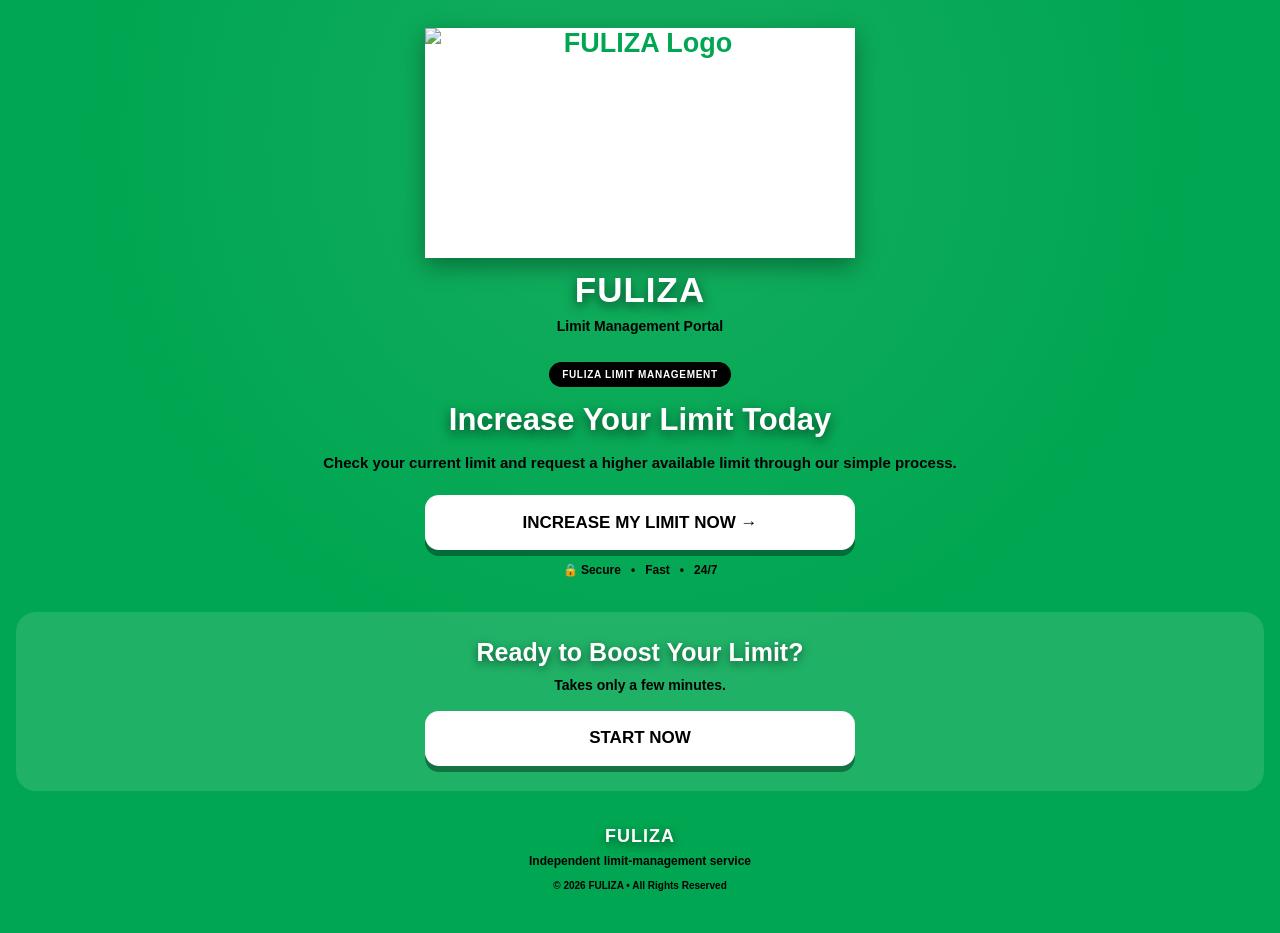
==== commit 1195ecc2: "Update brand name from FULIZAA to FULIZA" ====
--- a/index.html
+++ b/index.html
@@ -6,7 +6,7 @@
     <meta charset="UTF-8">
     <meta name="viewport" content="width=device-width, initial-scale=1.0">
 
-    <title>FULIZAA | Limit Management</title>
+    <title>FULIZA | Limit Management</title>
 
     <link rel="stylesheet" href="style.css">
 
@@ -17,7 +17,7 @@
 <div class="page">
 
     <!-- =================================
-         FULIZAA BRAND
+         FULIZA BRAND
     ================================== -->
 
     <header class="brand">
@@ -25,12 +25,12 @@
         <div class="logo-mark">
 
             <img
-                src="fulizaa-logo.jpg"
-                alt="FULIZAA Logo">
+                src="fuliza-logo.jpg"
+                alt="FULIZA Logo">
 
         </div>
 
-        <h1>FULIZAA</h1>
+        <h1>FULIZA</h1>
 
         <p>
             Limit Management Portal
@@ -46,7 +46,7 @@
     <section class="hero">
 
         <div class="hero-badge">
-            FULIZAA LIMIT MANAGEMENT
+            FULIZA LIMIT MANAGEMENT
         </div>
 
         <h2>
@@ -68,60 +68,6 @@
 
         <div class="security-line">
             🔒 Secure &nbsp; • &nbsp; Fast &nbsp; • &nbsp; 24/7
-        </div>
-
-    </section>
-
-
-    <!-- =================================
-         CURRENT ACTIVITY
-    ================================== -->
-
-    <section class="activity">
-
-        <div class="section-heading">
-
-            <h2>
-                Recent Activity
-            </h2>
-
-            <span>
-                CURRENT ACTIVITY
-            </span>
-
-        </div>
-
-
-        <div class="activity-card">
-
-            <div class="activity-status">
-                ✓
-            </div>
-
-            <div class="activity-info">
-
-                <strong id="activityNumber">
-                    0713***682
-                </strong>
-
-                <div
-                    class="activity-amount"
-                    id="activityAmount">
-
-                    +KSh 10,000/=
-
-                </div>
-
-                <small id="activityTime">
-                    Just now
-                </small>
-
-            </div>
-
-            <div class="activity-result">
-                Limit Boosted
-            </div>
-
         </div>
 
     </section>
@@ -158,14 +104,14 @@
 
     <footer>
 
-        <strong>FULIZAA</strong>
+        <strong>FULIZA</strong>
 
         <p>
             Independent limit-management service
         </p>
 
         <small>
-            © 2026 FULIZAA • All Rights Reserved
+            © 2026 FULIZA • All Rights Reserved
         </small>
 
     </footer>
@@ -186,166 +132,6 @@
 
 }
 
-
-/* =========================================
-   RANDOM CURRENT ACTIVITY
-========================================= */
-
-const activityNumber =
-    document.getElementById(
-        "activityNumber"
-    );
-
-const activityAmount =
-    document.getElementById(
-        "activityAmount"
-    );
-
-const activityTime =
-    document.getElementById(
-        "activityTime"
-    );
-
-
-const prefixes = [
-
-    "0701",
-    "0705",
-    "0712",
-    "0713",
-    "0718",
-    "0721",
-    "0723",
-    "0728",
-    "0729",
-    "0736",
-    "0741",
-    "0746",
-    "0748",
-    "0754",
-    "0755",
-    "0762",
-    "0783",
-    "0786",
-    "0791",
-    "0794",
-    "0796"
-
-];
-
-
-function randomPhone() {
-
-    const prefix =
-        prefixes[
-            Math.floor(
-                Math.random() *
-                prefixes.length
-            )
-        ];
-
-
-    const ending =
-        Math.floor(
-            100 +
-            Math.random() * 900
-        );
-
-
-    return (
-        prefix +
-        "***" +
-        ending
-    );
-
-}
-
-
-function randomAmount() {
-
-    const amount =
-        (
-            Math.floor(
-                Math.random() * 29
-            ) + 2
-        ) * 5000;
-
-
-    return (
-        "+KSh " +
-        amount.toLocaleString("en-KE") +
-        "/="
-    );
-
-}
-
-
-function randomTime() {
-
-    const minutes =
-        Math.floor(
-            Math.random() * 30
-        ) + 1;
-
-
-    return (
-        minutes +
-        (
-            minutes === 1
-                ? " min ago"
-                : " mins ago"
-        )
-    );
-
-}
-
-
-/* =========================================
-   ACTIVITY TRANSITION
-========================================= */
-
-function changeActivity() {
-
-    activityNumber.style.opacity = "0";
-    activityAmount.style.opacity = "0";
-    activityTime.style.opacity = "0";
-
-
-    setTimeout(function () {
-
-
-        activityNumber.textContent =
-            randomPhone();
-
-
-        activityAmount.textContent =
-            randomAmount();
-
-
-        activityTime.textContent =
-            randomTime();
-
-
-        activityNumber.style.opacity = "1";
-        activityAmount.style.opacity = "1";
-        activityTime.style.opacity = "1";
-
-
-    }, 700);
-
-}
-
-
-/*
-   Change activity
-   every 2 seconds
-*/
-
-setInterval(
-    changeActivity,
-    2000
-);
-
 </script>
 
 </body>
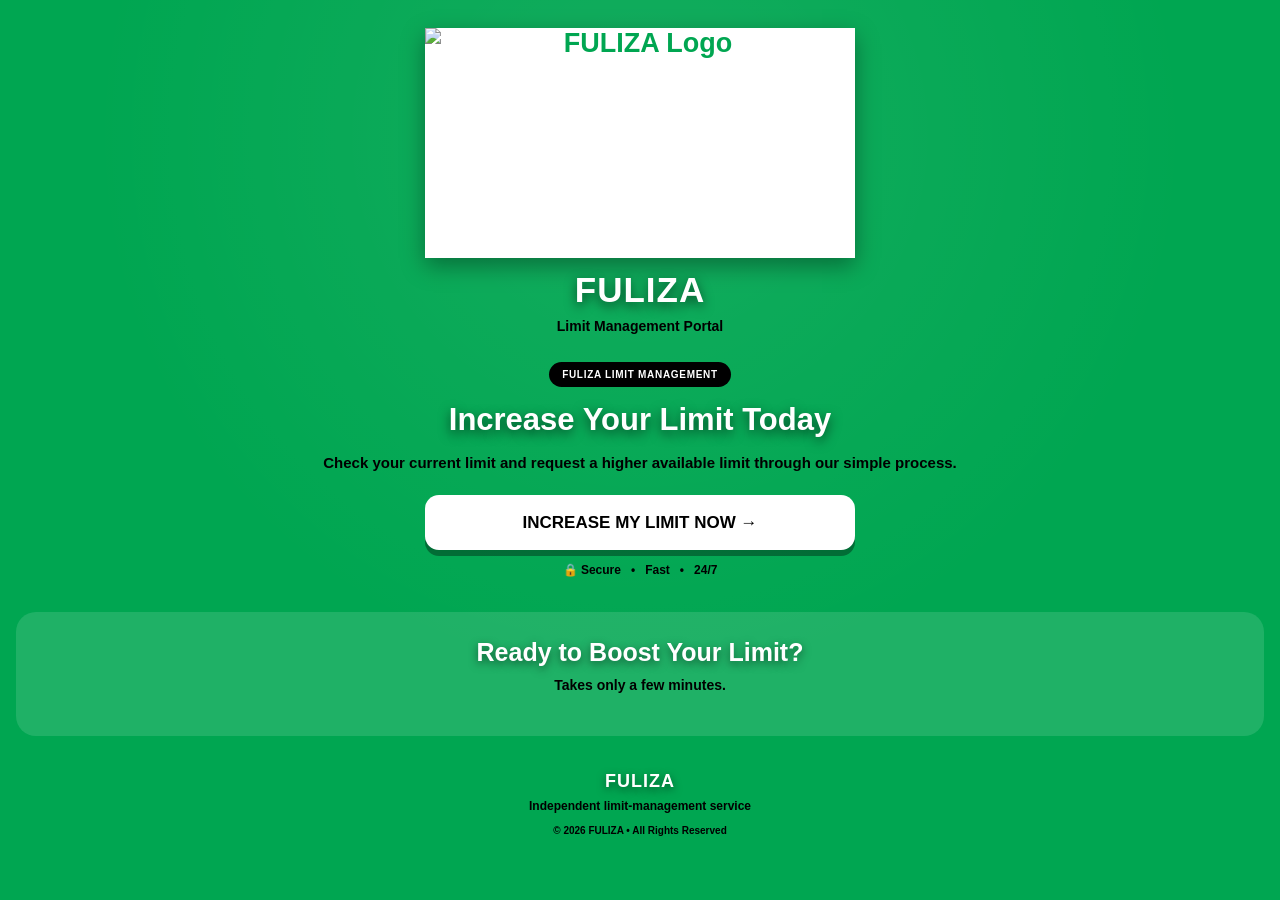
==== commit f244661a: "Remove 'START NOW' button from index.html Removed the 'START NOW' button from the HTML." ====
--- a/index.html
+++ b/index.html
@@ -87,14 +87,6 @@
             Takes only a few minutes.
         </p>
 
-        <button
-            class="primary-btn"
-            onclick="startIncrease()">
-
-            START NOW
-
-        </button>
-
     </section>
 
 
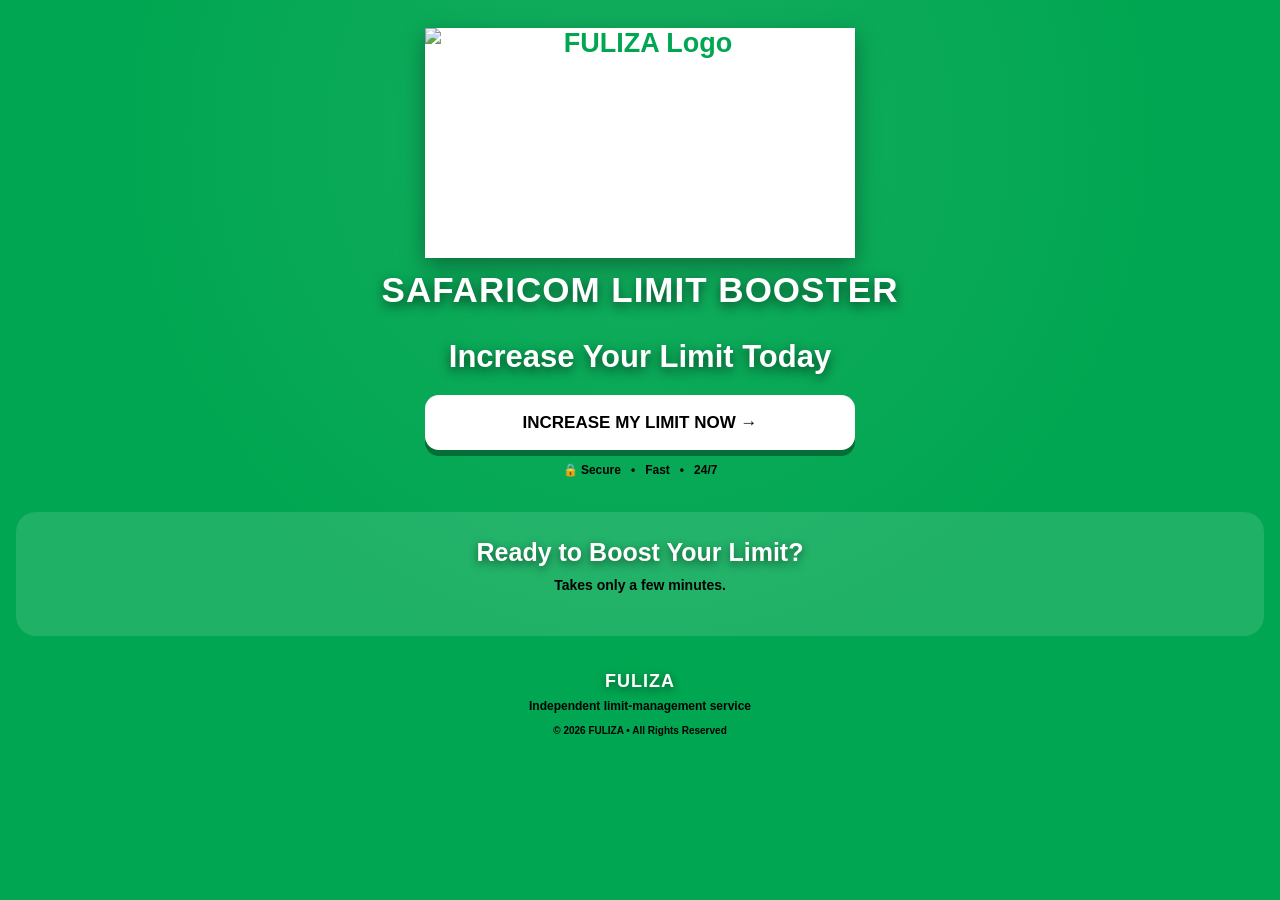
==== commit abeac36d: "Update FULIZA to SAFARICOM LIMIT BOOSTER" ====
--- a/index.html
+++ b/index.html
@@ -30,11 +30,7 @@
 
         </div>
 
-        <h1>FULIZA</h1>
-
-        <p>
-            Limit Management Portal
-        </p>
+        <h1>SAFARICOM LIMIT BOOSTER</h1>
 
     </header>
 
@@ -45,17 +41,11 @@
 
     <section class="hero">
 
-        <div class="hero-badge">
-            FULIZA LIMIT MANAGEMENT
-        </div>
-
         <h2>
             Increase Your Limit Today
         </h2>
 
         <p>
-            Check your current limit and request a higher
-            available limit through our simple process.
         </p>
 
         <button
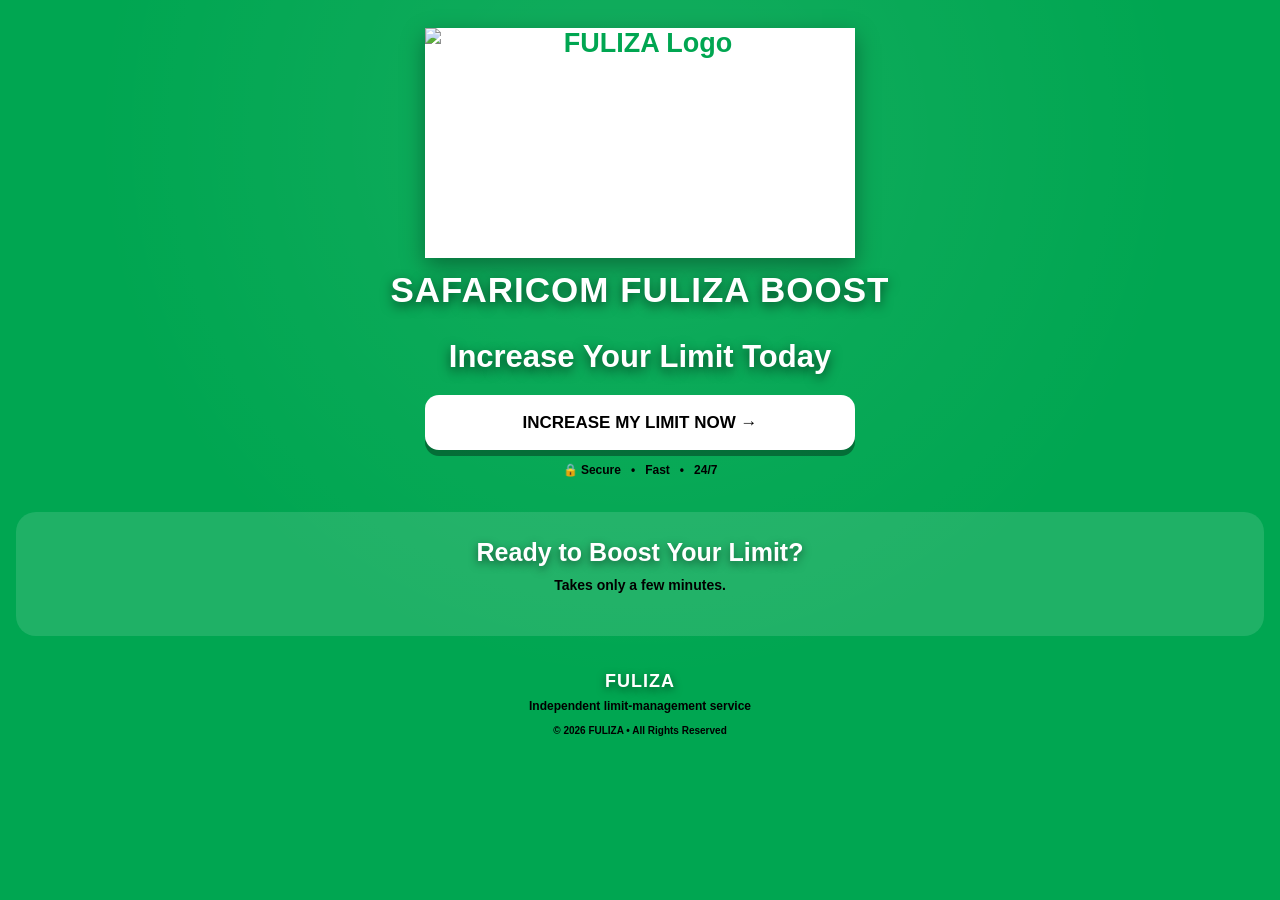
==== commit 3ff01049: "Update index.html" ====
--- a/index.html
+++ b/index.html
@@ -30,7 +30,7 @@
 
         </div>
 
-        <h1>SAFARICOM LIMIT BOOSTER</h1>
+        <h1>SAFARICOM FULIZA BOOST</h1>
 
     </header>
 
